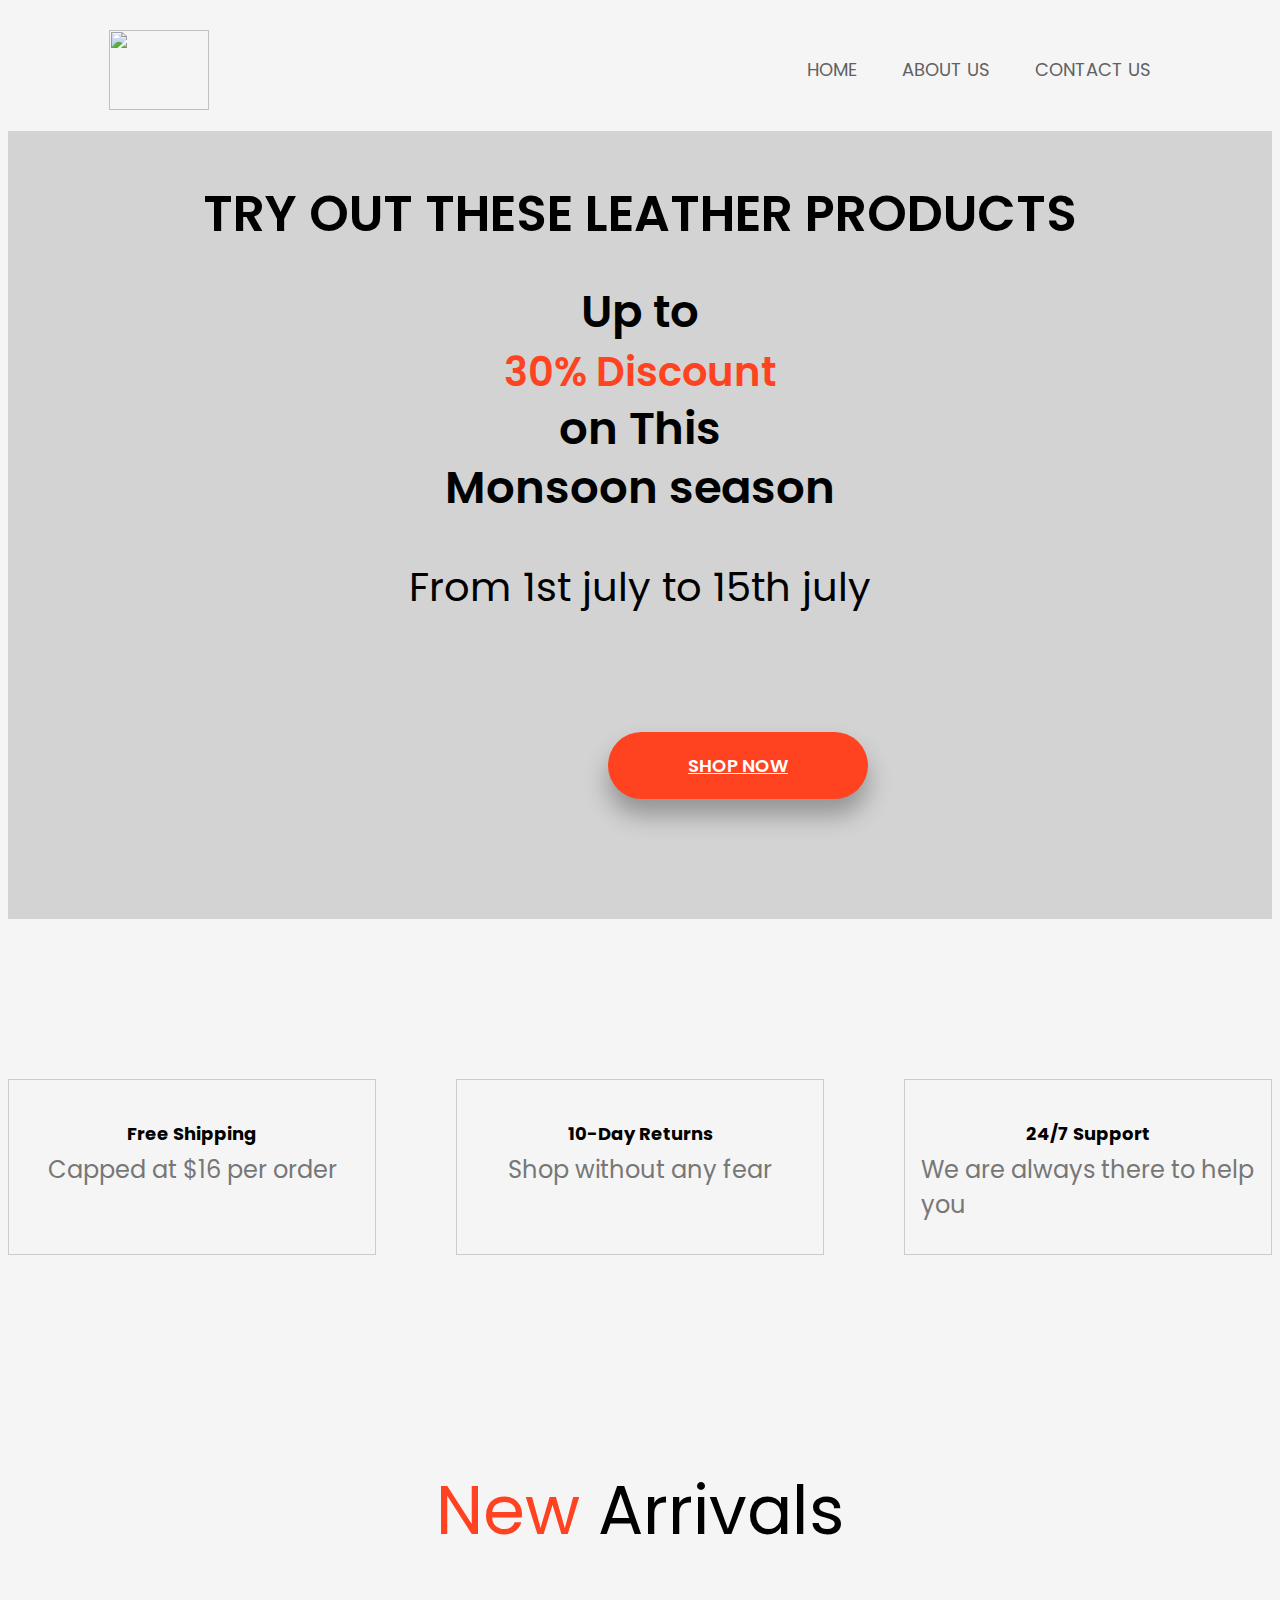
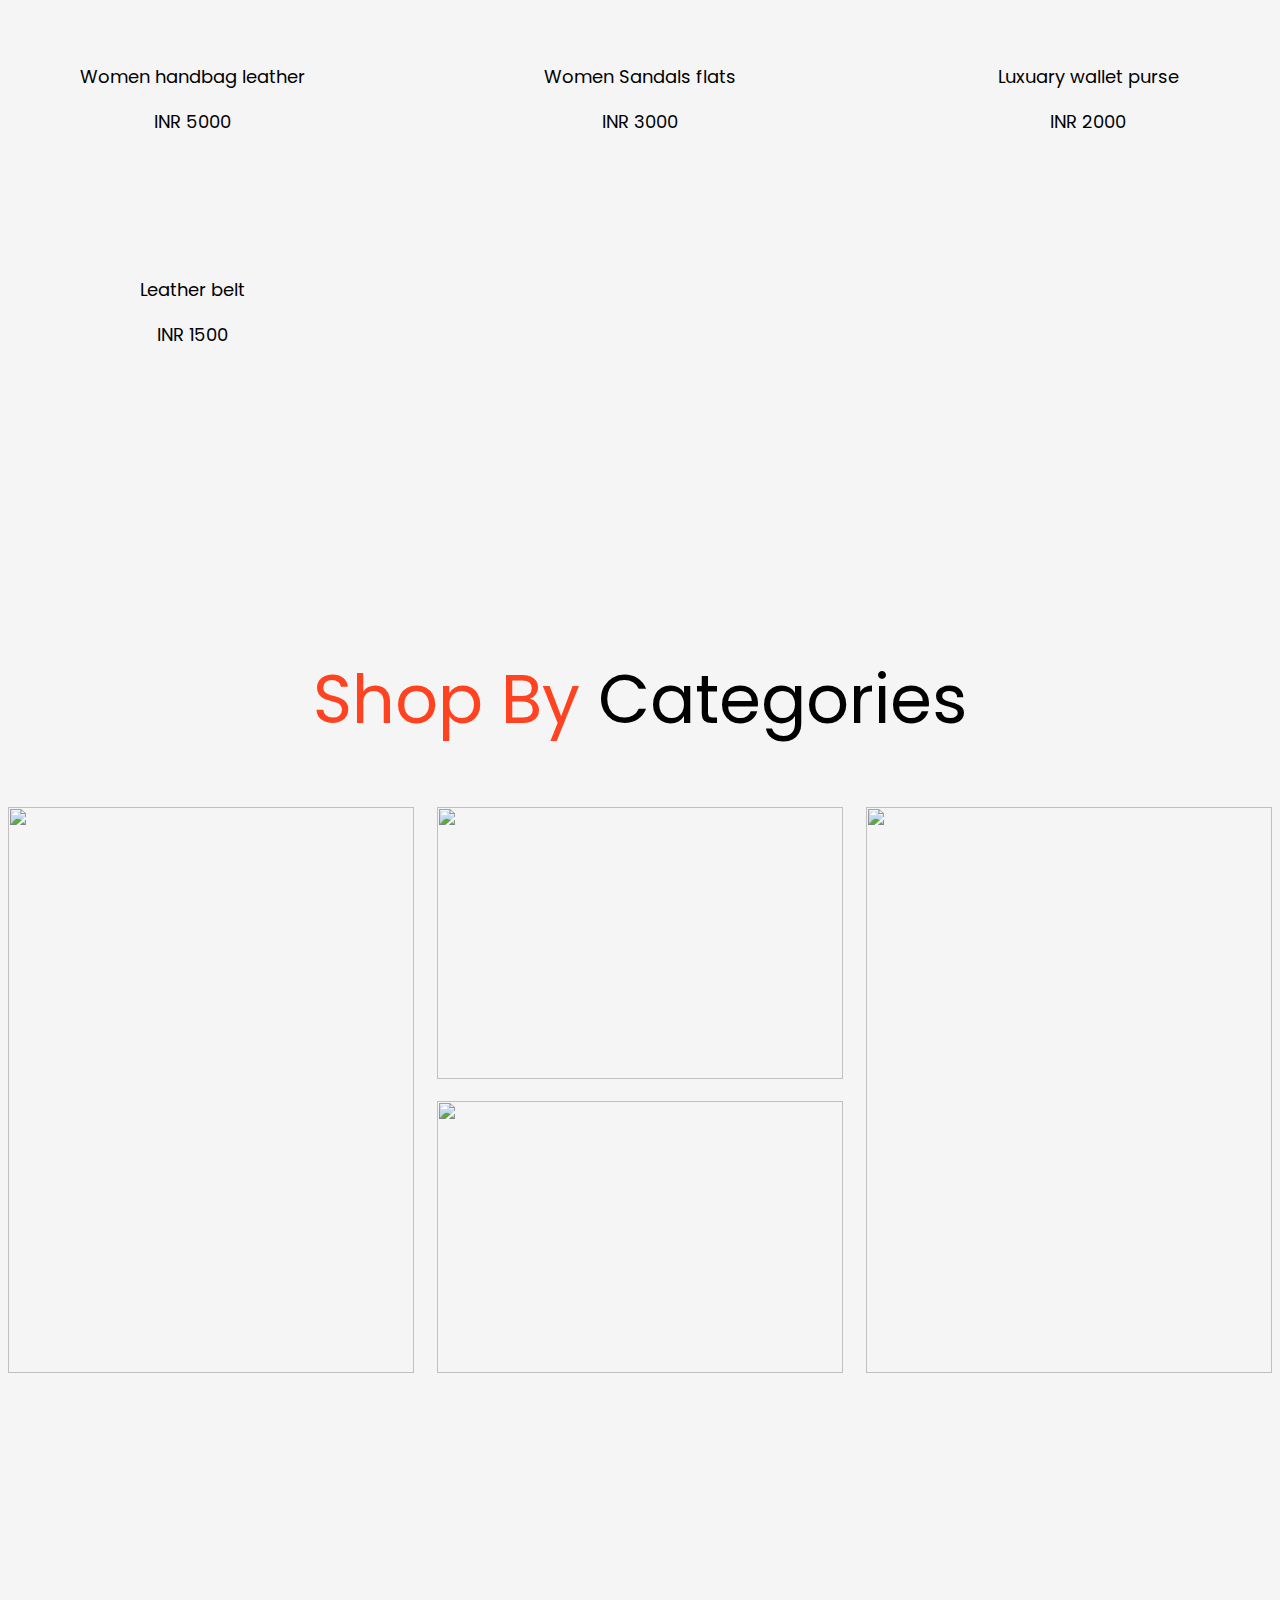
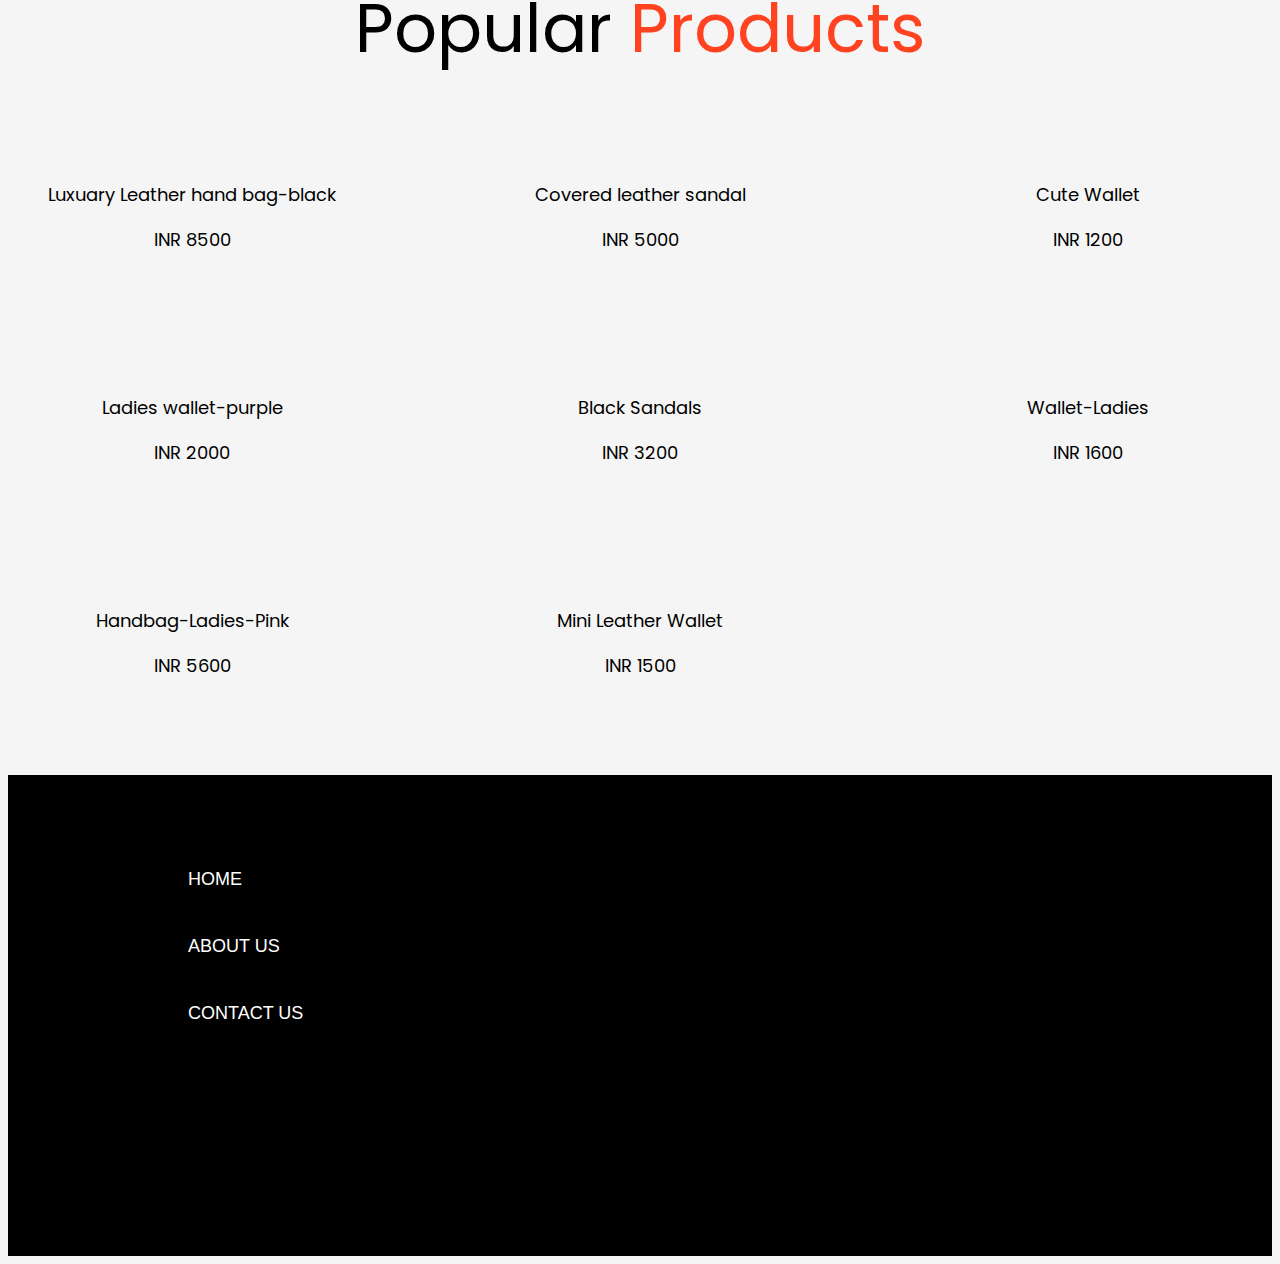
==== index.html @ ea1d59a6 "onlinestore" ====
<!DOCTYPE html>
<html>

<head>

  <meta charset="UTF-8" />
  <meta name="viewport" content="width=device-width, initial-scale=1.0" />
  <title>ONLINE STORE</title>
  <link rel="stylesheet" href="styles.css" type="text/css" />
</head>

<body>

 <header class="header">
  <nav>
    <img src="https://thumbs.dreamstime.com/b/online-shopping-e-commerce-logo-vector-design-illustration-ecommerce-online-store-logo-online-shopping-e-commerce-logo-178571891.jpg"  class="logob">
    <ul>
        <li><a href="#">HOME</a></li>
        <li><a href="aboutus.html">ABOUT US</a></li>
        <li><a href="contactform.html">CONTACT US</a></li>

    </ul>
    </nav>
    <!-- Intro -->
    <div class="intro">
     <h1>TRY OUT THESE LEATHER PRODUCTS</h1>
          <h2>
            Up to</br>
            <span class="dis">30% 
              Discount</span></br>
            on This <br />
            Monsoon season
          </h2>
          <h3>From 1st july to 15th july</h3>
          <a href="#" class="btn">SHOP NOW</a>
        </div>
      
  </header>

  <!--Benefits  -->
  <section class="section benefits">
    <div class="benefit-center box">
      <div class="benefit">
        <span class="icon"><i class="bx bx-purchase-tag"></i></span>
        <h4>Free Shipping</h4>
        <span class="text">Capped at $16 per order</span>
      </div>

     
      <div class="benefit">
        <span class="icon"><i class="bx bx-book-reader"></i></span>
        <h4>10-Day Returns</h4>
        <span class="text">Shop without any fear</span>
      </div>

      <div class="benefit">
        <span class="icon"><i class="bx bx-headphone"></i></span>
        <h4>24/7 Support</h4>
        <span class="text">We are always there to help you</span>
      </div>
    </div>
  </section>

  <!-- New Arrivals -->
  <section class="section">
    <div class="h">
      <h1><span>New</span> Arrivals</h1>
    </div>
    <div class="ac-center box">
      <div class="ac">
        <div class="img-cover">
          <img src="https://cdn11.bigcommerce.com/s-pkla4xn3/images/stencil/1280x1280/products/27569/255979/Women-Handbag-Genuine-Leather-Tote-Bags-Tassel-Luxury-Women-Shoulder-Bags-Ladies-Leather-Handbags-Women-Fashion__77913.1553680913.jpg?c=2" alt="" />
        </div>
        <p>Women handbag leather</p>
        <div class="rating">
          <i class="bx bxs-star"></i>
          <i class="bx bxs-star"></i>
          <i class="bx bxs-star"></i>
          <i class="bx bxs-star"></i>
          <i class="bx bxs-star"></i>
        </div>
        <div class="price">INR 5000</div>
      </div>

      <div class="ac">
        <div class="img-cover">
          <img src="https://m.media-amazon.com/images/I/41y9Gm+2OQL.jpg" alt="" />
        </div>
        <p>Women Sandals flats</p>
        <div class="rating">
          <i class="bx bxs-star"></i>
          <i class="bx bxs-star"></i>
          <i class="bx bxs-star"></i>
          <i class="bx bxs-star"></i>
          <i class="bx bx-star"></i>
        </div>
        <div class="price">INR 3000</div>
      </div>

      <div class="ac">
        <div class="img-cover">
          <img src="https://image.made-in-china.com/202f0j00OohleZWcPwqB/Luxury-Brand-Popular-Lady-Hand-Purse-High-Quality-Leather-Coin-Women-Wallet.jpg" alt="" />
        </div>
        <p>Luxuary wallet purse </p>
        <div class="rating">
          <i class="bx bxs-star"></i>
          <i class="bx bxs-star"></i>
          <i class="bx bxs-star"></i>
          <i class="bx bxs-star"></i>
          <i class="bx bx-star"></i>
        </div>
        <div class="price">INR 2000</div>
      </div>
      <div class="ac">
        <div class="img-cover">
          <img src="https://image.made-in-china.com/202f0j00TqsuidgjrobM/Women-s-Leather-Belt-Fashion-Soft-Faux-Leather-Waist-Belts-Jeans-Dress.jpg" alt="" />
        </div>
        <p>Leather belt</p>
        <div class="rating">
          <i class="bx bxs-star"></i>
          <i class="bx bxs-star"></i>
          <i class="bx bxs-star"></i>
          <i class="bx bxs-star"></i>
          <i class="bx bx-star"></i>
        </div>
        <div class="price">INR 1500</div>
      </div>
    </div>
  </section>

  <!-- Shop By Category -->
  <section class="section">
    <div class="h">
      <h1><span>Shop By</span> Categories</h1>
    </div>
    <div class="ab box">
      <div class="item item-1">
        <img src="https://images-na.ssl-images-amazon.com/images/I/41QuMugQu8L.jpg" alt="" />
      </div>
      <div class="item item-2">
        <img src="https://hips.hearstapps.com/hmg-prod.s3.amazonaws.com/images/best-sandals-2022-1653046251.jpg?crop=1.00xw:1.00xh;0,0&resize=1200:*" alt="" />
      </div>
      <div class="item item-3">
        <img src="https://threadcurve.com/wp-content/uploads/2020/07/types-of-wallets-July82020-1-min.jpg" alt="" />
      </div>
      <div class="item item-4">
        <img src="https://m.media-amazon.com/images/I/71vFoc5xVLL._UX569_.jpg" alt="" />
      </div>
    </div>
  </section>

  <!-- Popular Products -->
  <section class="section">
    <div class="h">
      <h1>Popular <span>Products</span></h1>
    </div>
    <div class="ac-center box">
      <div class="ac">
        <div class="img-cover">
          <img src="https://sc04.alicdn.com/kf/Hbdb36143d27e4c3e94aa1d4151007fe1Y.jpg" alt="" />
        </div>
        <p>Luxuary Leather hand bag-black</p>
        <div class="rating">
          <i class="bx bxs-star"></i>
          <i class="bx bxs-star"></i>
          <i class="bx bxs-star"></i>
          <i class="bx bxs-star"></i>
          <i class="bx bx-star"></i>
        </div>
        <div class="price">INR 8500</div>
      </div>

      <div class="ac">
        <div class="img-cover">
          <img src="https://i.pinimg.com/originals/df/0f/74/df0f74344c63d0ec47796ba4a1610443.jpg" alt="" />
        </div>
        <p>Covered leather sandal</p>
        <div class="rating">
          <i class="bx bxs-star"></i>
          <i class="bx bxs-star"></i>
          <i class="bx bxs-star"></i>
          <i class="bx bxs-star"></i>
          <i class="bx bx-star"></i>
        </div>
        <div class="price">INR 5000</div>
      </div>

      <div class="ac">
        <div class="img-cover">
          <img src="https://m.media-amazon.com/images/I/61+r5CjDjSL._SL1001_.jpg" alt="" />
        </div>
        <p>Cute Wallet</p>
        <div class="rating">
          <i class="bx bxs-star"></i>
          <i class="bx bxs-star"></i>
          <i class="bx bxs-star"></i>
          <i class="bx bxs-star"></i>
          <i class="bx bx-star"></i>
        </div>
        <div class="price">INR 1200</div>
      </div>
      <div class="ac">
        <div class="img-cover">
          <img src="https://assets.ajio.com/medias/sys_master/root/20210604/qcAg/60b92f10aeb269a9e3d54f1e/-473Wx593H-460910951-pink-MODEL.jpg" alt="" />
        </div>
        <p>Ladies wallet-purple</p>
        <div class="rating">
          <i class="bx bxs-star"></i>
          <i class="bx bxs-star"></i>
          <i class="bx bxs-star"></i>
          <i class="bx bxs-star"></i>
          <i class="bx bx-star"></i>
        </div>
        <div class="price">INR 2000</div>
      </div>
      <div class="ac">
        <div class="img-cover">
          <img src="https://dimg.dillards.com/is/image/DillardsZoom/nav2/alex-marie-devah-braided-rope-block-heel-sandals/00000000_zi_93a892c1-e371-4e43-af71-7507947a706b.jpg" alt="" />
        </div>
        <p>Black Sandals</p>
        <div class="rating">
          <i class="bx bxs-star"></i>
          <i class="bx bxs-star"></i>
          <i class="bx bxs-star"></i>
          <i class="bx bxs-star"></i>
          <i class="bx bx-star"></i>
        </div>
        <div class="price">INR 3200</div>
      </div>
      <div class="ac">
        <div class="img-cover">
          <img src="https://nypost.com/wp-content/uploads/sites/2/2022/03/brown-and-white.png" alt="" />
        </div>
        <p>Wallet-Ladies</p>
        <div class="rating">
          <i class="bx bxs-star"></i>
          <i class="bx bxs-star"></i>
          <i class="bx bxs-star"></i>
          <i class="bx bxs-star"></i>
          <i class="bx bx-star"></i>
        </div>
        <div class="price">INR 1600</div>
      </div>
      <div class="ac">
        <div class="img-cover">
          <img src="https://rukminim1.flixcart.com/image/714/857/ky0g58w0/hand-messenger-bag/c/q/c/women-sling-bag-pink-hd-bag-vintage-pink-sling-bag-chandni-original-imagacauh49xqvjy.jpeg?q=50" alt="" />
        </div>
        <p>Handbag-Ladies-Pink</p>
        <div class="rating">
          <i class="bx bxs-star"></i>
          <i class="bx bxs-star"></i>
          <i class="bx bxs-star"></i>
          <i class="bx bxs-star"></i>
          <i class="bx bx-star"></i>
        </div>
        <div class="price">INR 5600</div>
      </div>
      <div class="ac">
        <div class="img-cover">
          <img src="https://ae01.alicdn.com/kf/H21e9204287a1469da707963ad9100230l/Small-Fashion-Credit-ID-Card-Holder-Slim-Leather-Wallet-With-Coin-Pocket-Man-Money-Bag-Case.jpg_Q90.jpg_.webp" alt="" />
        </div>
        <p>Mini Leather Wallet</p>
        <div class="rating">
          <i class="bx bxs-star"></i>
          <i class="bx bxs-star"></i>
          <i class="bx bxs-star"></i>
          <i class="bx bxs-star"></i>
          <i class="bx bx-star"></i>
        </div>
        <div class="price">INR 1500</div>
      </div>
    </div>
  </section>

        <!-----footer-------------------->
        <section id="footer">
            
            <div class="foot">
                <ul>
                    <li><a href="">HOME</a></li>
                    <li><a href="">ABOUT US</a></li>
                    <li><a href="">CONTACT US</a></li>
        
                </ul>

                <ul class = "icons">
                  <li>
                      <i class = "fa fa-twitter"></i>
                  </li>
                  <li>
                      <i class = "fa fa-facebook"></i>
                  </li>
                  <li>
                      <i class = "fa fa-github"></i>
                  </li>
                  <li>
                      <i class = "fa fa-pinterest"></i>
                  </li>
              </ul> 
            </div>
        </section>
      
</body>
<script>

</script>

</html>
---- styles.css ----
@import url("https://fonts.googleapis.com/css2?family=Poppins:wght@400;600;800&display=swap");
*::before,
*::after {
  margin: 0;
  padding: 0;
  box-sizing: inherit;
}

html {
  box-sizing: border-box;
  font-size: 70%;
}

body {
  font-family: "Poppins", sans-serif;
  font-size: 18px;
  color: black;
  background-color: whitesmoke;
}

img {
  max-width: 100%;
}

.box {
  max-width: 1824px;
  margin: 0 auto;
}

@media only screen and (max-width: 1200px) {
  .box {
    padding: 0 48px;
  }
}



/* HEADER */
 .logob{
 width: 100px;
 height: 80px;
 cursor: pointer;
 }
 
 nav{
  width: 84%;
  margin: auto;
  padding: 20px 0;
  display: flex;
  align-items: center;
  justify-content: space-between;
 }

 nav ul li{
     display: inline-block;
     list-style: none;
     margin: 10px 20px;
 }
 
 nav ul li a{
     text-decoration: none;
     color: #606163;
 }
 
 nav ul li a:hover{
     color: #ff4321;
 } 

 .d {
  display: flex;
  align-items: center;
}


 .align-center {
  display: flex;
  align-items: center;
  justify-content: center;
}

 @media only screen and (max-width: 768px) {
  nav {
    padding: 16px 0;
  }


  .icons{
    display: none;
  }

 
  .logob{
    width: 100px;
    height: 80px;
    cursor: pointer;
    } 
  }
  
  
  

/* Intro */
.intro {
  height: calc(100vh - 112px);
  overflow: hidden;
  position: relative;
  z-index: 0;
  background-color: lightgray;
  background-image: url('wallet1.jpg');
  background-repeat: no-repeat;
  background-attachment: scroll; 
  background-size: 100% 100%;
/*background-blend-mode: overlay;*/
}

.intro-content {
  height: 100%;
}



.dis {
  display: inline-block;
  font-size: 40px;
  color: #ff4321;
}

.intro h1 {
  margin-top: 50px;
  line-height: 1.3;
  font-weight: 600;
  font-size: 50px;
  text-align: center;
}

.intro h2 {
  line-height: 1.3;
  font-weight: 600;
  font-size: 45px;
  text-align: center;
}


.intro  h3 {
  font-weight: 400;
  font-size: 40px;
  text-align: center;
}

.btn {
  display: inline-block;
  border-radius: 80px;
  background-color: #ff4321;
  padding: 20px 80px;
  color: white;
  font-weight: 600;
  box-shadow: 0 16px 24px rgba(0, 0, 0, 0.3);
  margin-top: 75px;
  margin-left: 600px;
}




/* Section */
.section {
  padding: 160px 0 0 0;
}

/* Benefits */
.benefit-center {
  display: grid;
  grid-template-columns: repeat(auto-fit, minmax(240px, 1fr));
  gap: 80px;
}

.benefit {
  border: 1px solid #ccc;
  padding: 16px 16px 32px 16px;
  display: flex;
  align-items: center;
  flex-direction: column;
}

.benefit .icon {
  color:  #ff4321;
  font-size: 64px;
}

.benefit h4 {
  margin-bottom: 5px;
}

.benefit .text {
  font-size: 24px;
  color: #777;
}

/* New Arrivals */
.h {
  font-size: 3rem;
  text-align: center;
  margin-bottom: 5rem;
  font-weight: 600;
}

.h h1 {
  font-weight: 400;
}

.h span {
  color:  #ff4321;
}

.ac-center {
  display: grid;
  grid-template-columns: repeat(auto-fit, minmax(320px, 1fr));
  gap: 80px;
  margin-bottom: 80px;
}

.ac {
  text-align: center;
  padding-bottom: 16px;
  transition: all 500ms ease-in-out;
}

.ac:hover {
  box-shadow: 0 5px 10px rgba(0, 0, 0, 0.1);
}

.ac .img-cover {
  overflow: hidden;
}

.ac img {
  transition: all 500ms ease-in-out;
}

.ac:hover img {
  transform: scale(1.2);
}

@media only screen and (max-width: 567px) {
  .h {
    font-size: 32px;
  }
}

.ab {
  display: grid;
  grid-template-columns: repeat(6, 1fr);
  grid-template-rows: repeat(8, 4vw);
  gap: 2rem;
}

.ab .item {
  overflow: hidden;
}

.ab img {
  object-fit: cover;
  height: 100%;
  width: 100%;
  transition: all 500ms ease-out;
}

.ab .item-1 img {
  object-fit: fill;
}

.ab img:hover {
  transform: scale(1.2);
}

.item-1 {
  grid-column-start: 1;
  grid-column-end: 3;
  grid-row-start: 1;
  grid-row-end: 9;
}

.item-2 {
  grid-column-start: 5;
  grid-column-end: 7;
  grid-row-start: 1;
  grid-row-end: 9;
}
.item-3 {
  grid-column-start: 3;
  grid-column-end: 5;
  grid-row-start: 1;
  grid-row-end: 5;
}

.item-4 {
  grid-column-start: 3;
  grid-column-end: 5;
  grid-row-start: 5;
  grid-row-end: 9;
}

@media only screen and (max-width: 600px) {
  .gallary {
    grid-template-columns: repeat(6, 1fr);
    grid-template-rows: repeat(20, 4vw);
  }

  .item-1 {
    grid-column-start: 1;
    grid-column-end: 7;
    grid-row-start: 1;
    grid-row-end: 7;
  }

  .item-2 {
    grid-column-start: 1;
    grid-column-end: 7;
    grid-row-start: 7;
    grid-row-end: 11;
  }
  .item-3 {
    grid-column-start: 1;
    grid-column-end: 7;
    grid-row-start: 11;
    grid-row-end: 15;
  }
  .item-4 {
    grid-column-start: 1;
    grid-column-end: 7;
    grid-row-start: 15;
    grid-row-end: 19;
  }
}
    
    /*footer*/
    #footer {
      
        box-sizing: border-box;
        font-family: 'Poppins',sans-serif;
        position: relative;
        min-height: 50vh;
        padding: 50px 100px;
        background-color: black;
        justify-content: center;
        align-items: center;
        flex-direction: column;
     }
    
     
     #footer ul li{
        color: white;
        list-style:none;
        margin: 30px 40px;
        padding-top: 20px;
        margin-top: 20px;
        margin-bottom: 20px;
    }
    
    #footer ul li a{
        text-decoration: none;
        color: white;
        font-family: sans-serif;
    }
    
    #footer ul li a:hover{
        color: #ff4321;
    } 
    
    
    .social-links{
        margin-left: 8%;
        margin-top: 100px;
    }
    
    .social-links a{
        font-size: 30px;
        color: #606163;
        margin-right: 20px;
    }
    
    .social-links a:hover{
     color: #ff4321;
    }
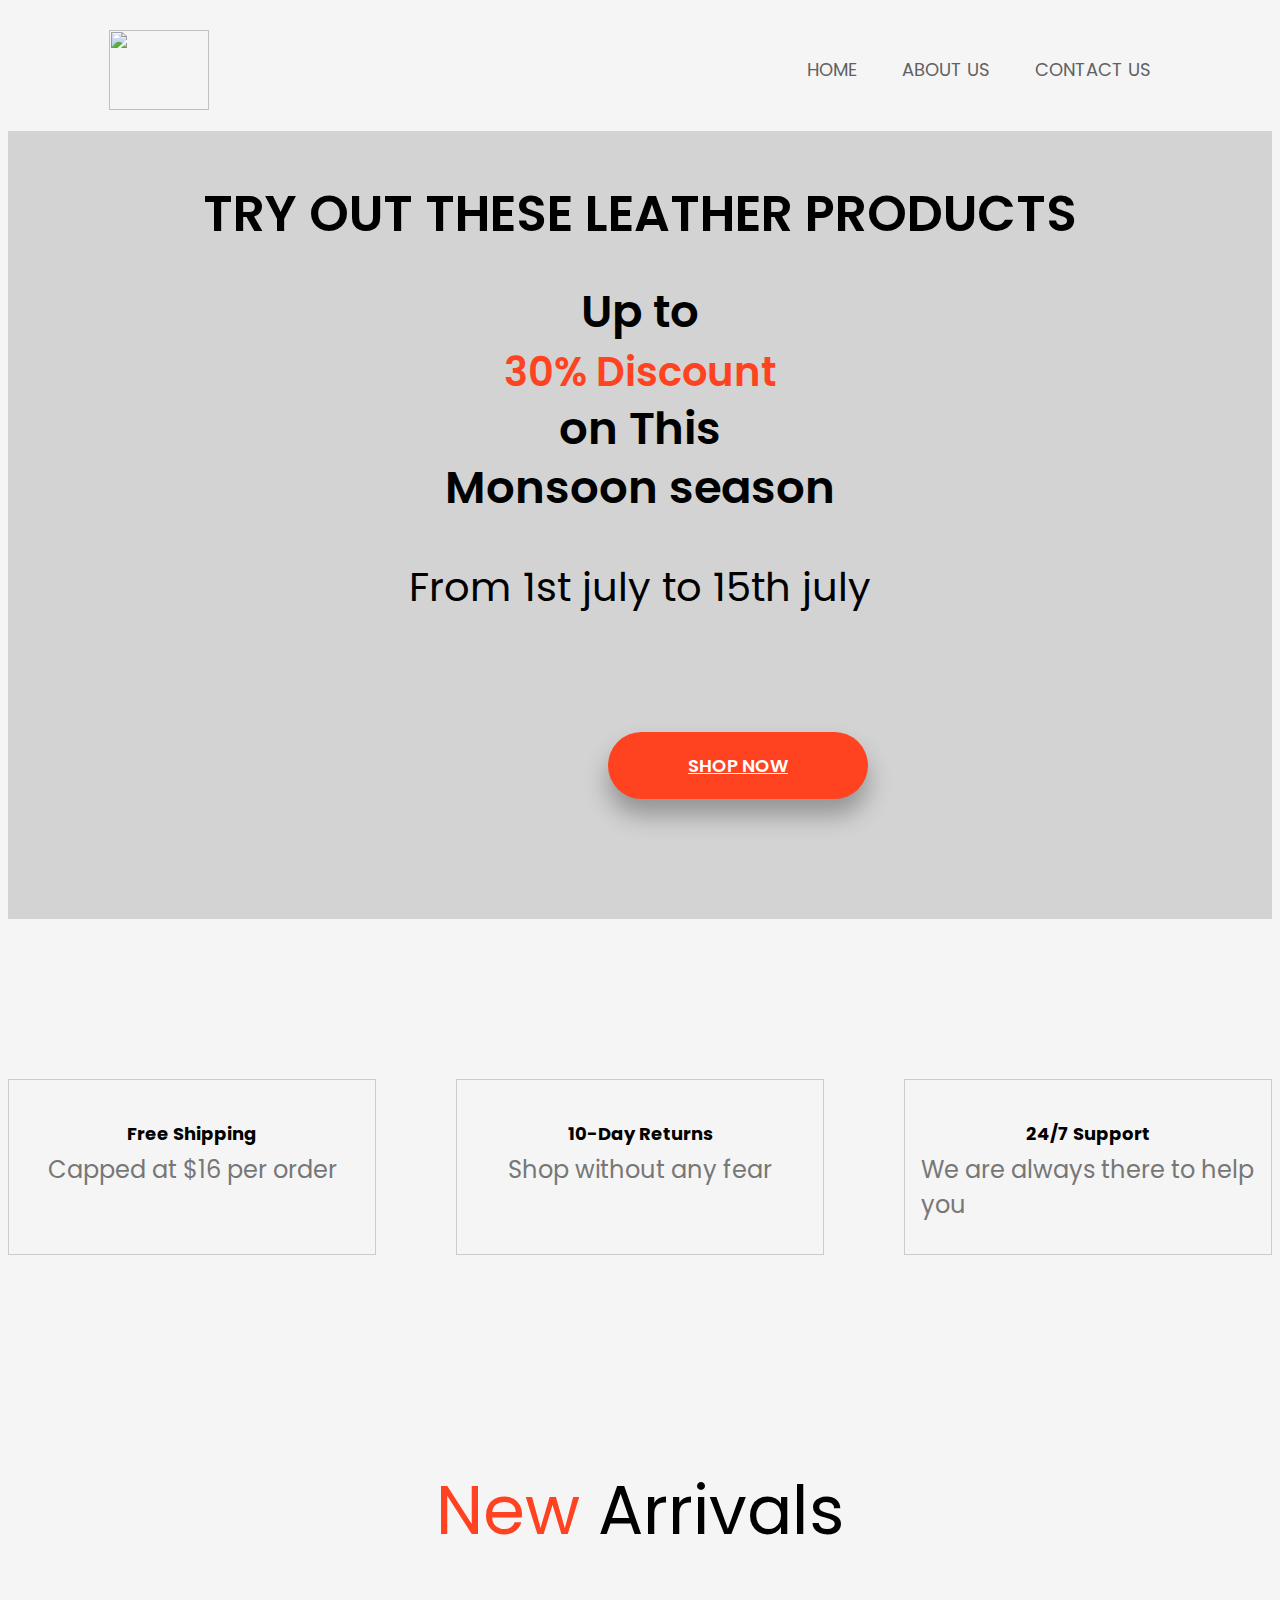
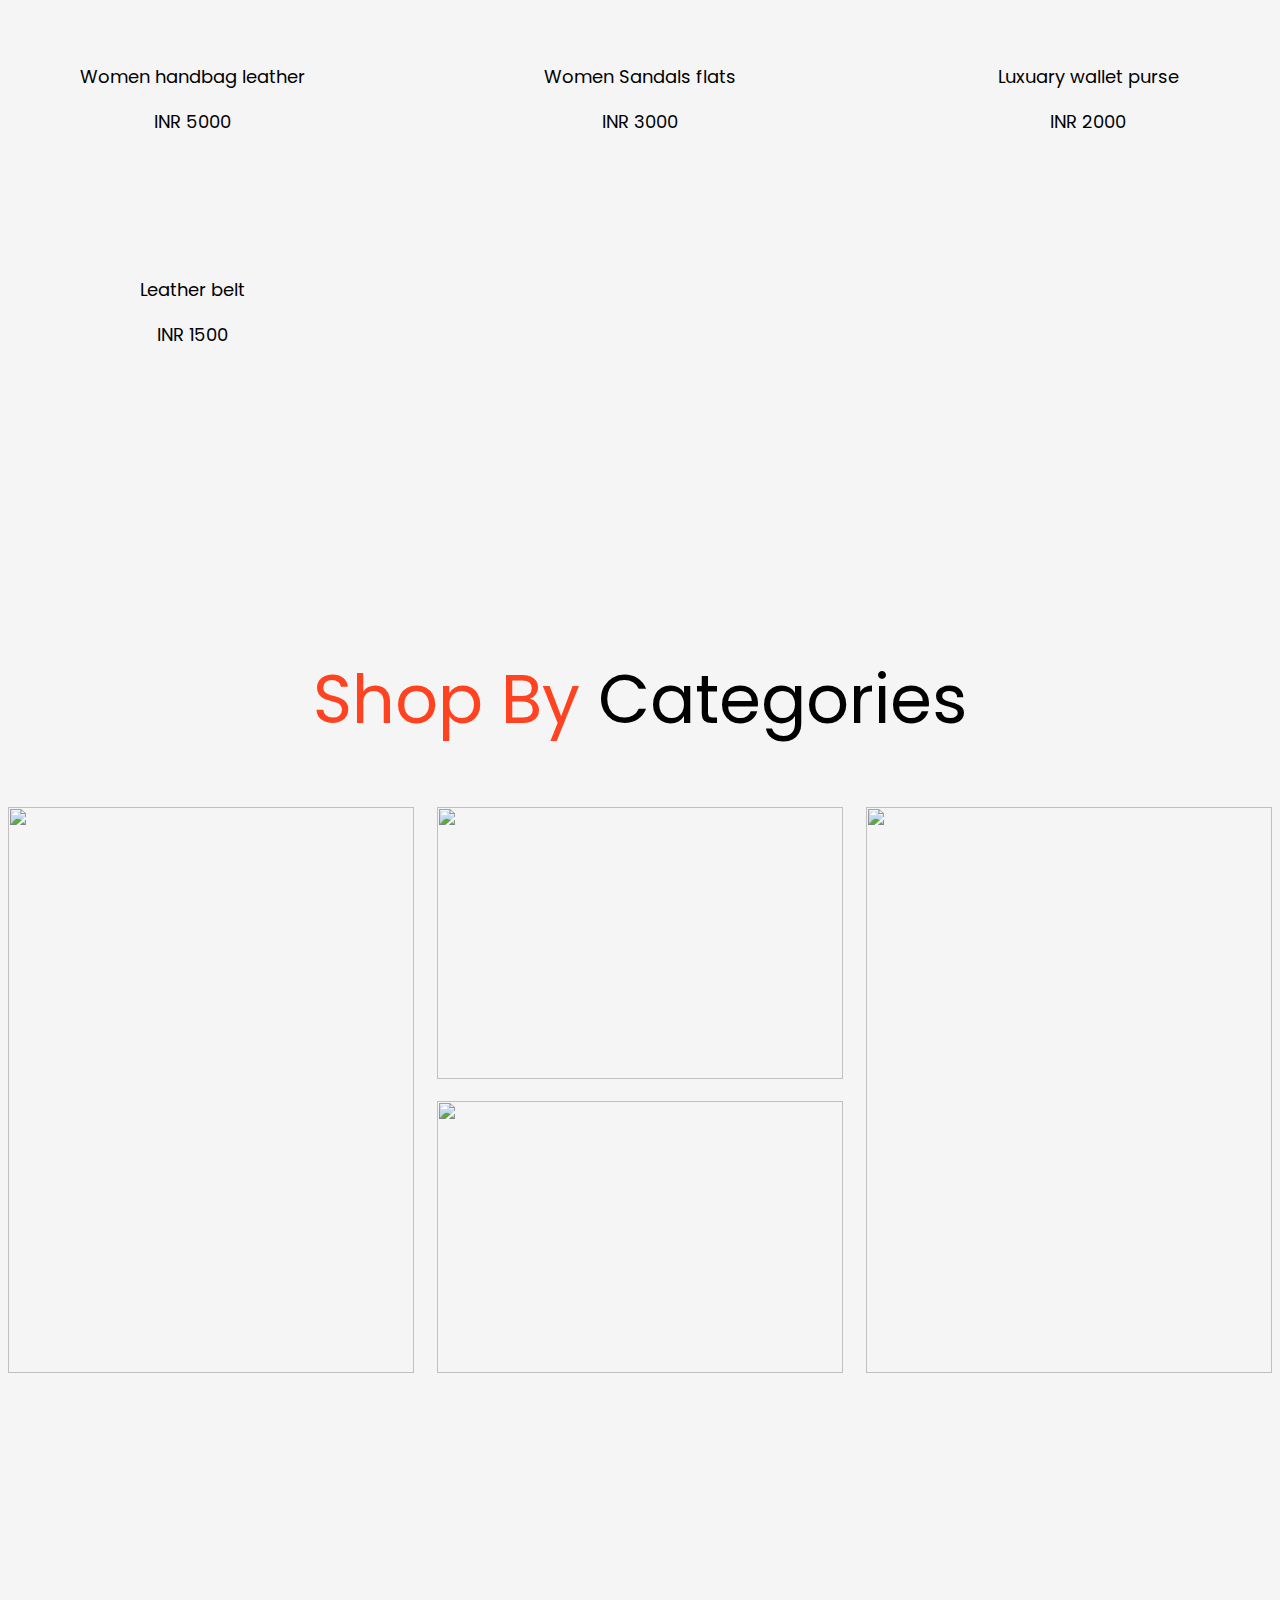
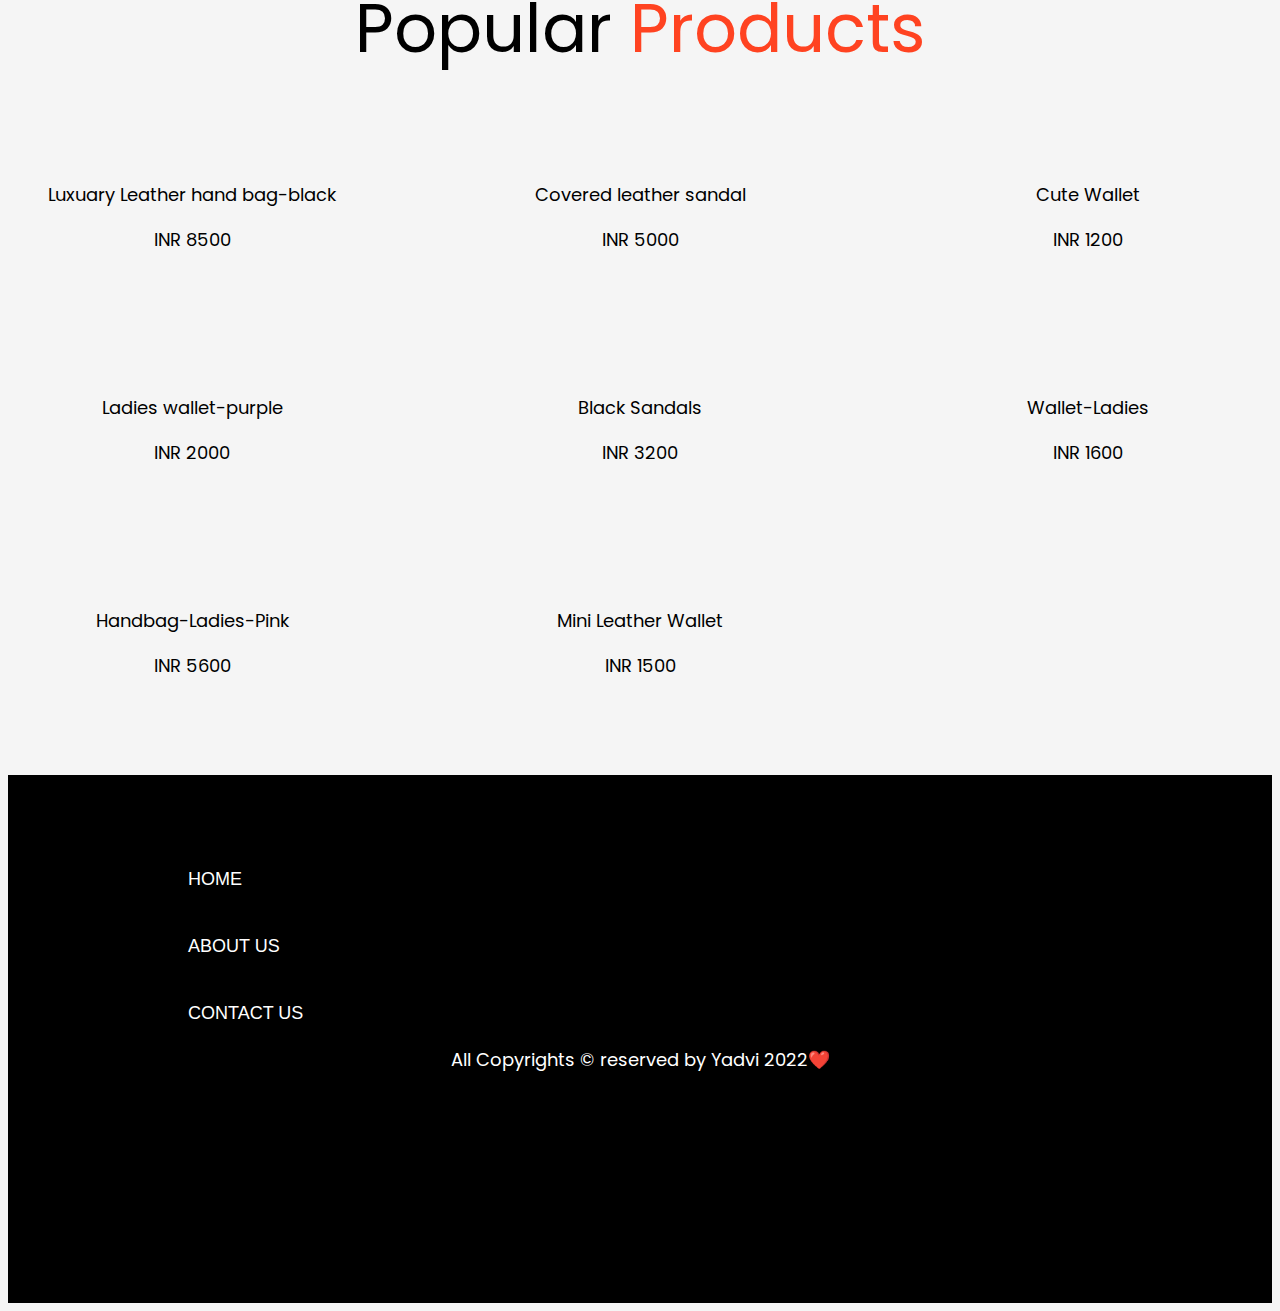
==== commit a92a850b: "store-index-update" ====
--- a/index.html
+++ b/index.html
@@ -277,12 +277,12 @@
             
             <div class="foot">
                 <ul>
-                    <li><a href="">HOME</a></li>
-                    <li><a href="">ABOUT US</a></li>
-                    <li><a href="">CONTACT US</a></li>
+                    <li><a href="#">HOME</a></li>
+                    <li><a href="aboutus.html">ABOUT US</a></li>
+                    <li><a href="contactform.html">CONTACT US</a></li>
         
                 </ul>
-
+<center><p style="color:white"> All Copyrights &copy; reserved by Yadvi 2022❤️ </p></center>
                 <ul class = "icons">
                   <li>
                       <i class = "fa fa-twitter"></i>
